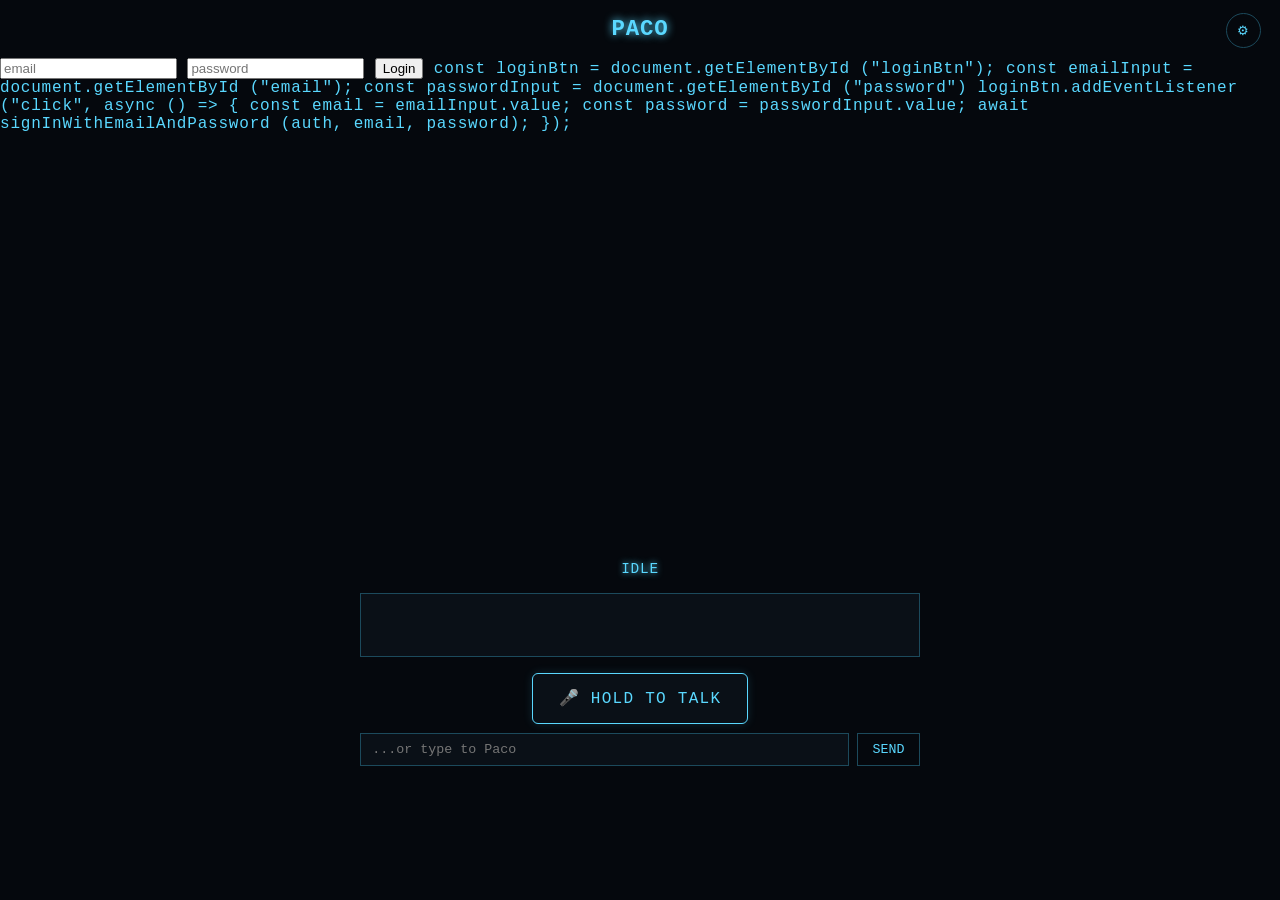
==== index.html @ cdc5d920 "Update index.html" ====
<!doctype html>
<html lang="en">
<head>
<meta charset="UTF-8" />
<title>Paco</title>
<link rel="stylesheet" href="style.css" />
</head>
<body>

<header>
  <h1>PACO</h1>
  <button id="settingsBtn" title="Settings">⚙</button>
</header>
<input id="email" type="text" placeholder="email">
<input id="password" type="password" placeholder="password">
<button id="loginBtn"> Login</button>

const loginBtn = document.getElementById ("loginBtn");

const emailInput = document.getElementById ("email");
const passwordInput = document.getElementById ("password")

loginBtn.addEventListener ("click", async () => {
	const email = emailInput.value;
	const password = passwordInput.value;
await signInWithEmailAndPassword (auth, email, password);
});
<main>
  <canvas id="hud" width="480" height="420"></canvas>
  <div id="status">IDLE</div>
  <div id="transcript"></div>

  <div id="controls">
    <button id="talkBtn">🎤 HOLD TO TALK</button>
    <form id="textForm" autocomplete="off">
      <input id="textInput" type="text" placeholder="...or type to Paco" />
      <button id="sendBtn" type="submit">SEND</button>
    </form>
  </div>
</main>

<div id="settingsOverlay" class="hidden">
  <div id="settingsPanel">
    <h2>Settings</h2>

    <label for="apiKey">Anthropic API Key</label>
    <input id="apiKey" type="password" placeholder="sk-ant-..." autocomplete="off" />
    <p class="hint">Stored only in this browser's local storage. Never saved to a file. Never share this key.</p>
    <p class="hint" id="apiKeyPreview"></p>

    <label for="model">Model</label>
    <select id="model">
      <option value="claude-sonnet-5">Sonnet 5 (balanced)</option>
      <option value="claude-opus-4-8">Opus 4.8 (most capable)</option>
      <option value="claude-haiku-4-5-20251001">Haiku 4.5 (fastest)</option>
    </select>

    <label for="voice">Voice</label>
    <select id="voice"></select>

    <div class="settingsActions">
      <button id="saveSettings">SAVE</button>
      <button id="clearKey">CLEAR KEY</button>
      <button id="closeSettings">CLOSE</button>
    </div>
  </div>
</div>

<script src="app.js"></script>
</body>
</html>
---- style.css ----
:root {
  --bg: #05080d;
  --cyan: #5ad8ff;
  --cyan-dim: #1c4a5c;
  --amber: #ffb347;
  --red: #ff5a5a;
  --panel: #0a1017;
}

* { box-sizing: border-box; }

html, body {
  margin: 0;
  height: 100%;
  background: var(--bg);
  color: var(--cyan);
  font-family: Consolas, "Courier New", monospace;
  letter-spacing: 0.05em;
}

header {
  display: flex;
  align-items: center;
  justify-content: center;
  gap: 1rem;
  padding: 1rem;
  position: relative;
}

header h1 {
  margin: 0;
  font-size: 1.4rem;
  text-shadow: 0 0 8px var(--cyan);
}

#settingsBtn {
  position: absolute;
  right: 1.2rem;
  top: 0.8rem;
  background: none;
  border: 1px solid var(--cyan-dim);
  color: var(--cyan);
  border-radius: 50%;
  width: 2.2rem;
  height: 2.2rem;
  cursor: pointer;
}
#settingsBtn:hover { border-color: var(--cyan); }

main {
  display: flex;
  flex-direction: column;
  align-items: center;
  padding: 0 1rem 2rem;
}

#hud {
  max-width: 90vw;
  max-height: 55vh;
}

#status {
  margin-top: 0.5rem;
  font-size: 0.9rem;
  color: var(--cyan);
  text-shadow: 0 0 6px var(--cyan);
  min-height: 1.2rem;
}

#transcript {
  width: min(560px, 90vw);
  min-height: 4rem;
  max-height: 12rem;
  overflow-y: auto;
  margin-top: 0.8rem;
  padding: 0.6rem 0.8rem;
  border: 1px solid var(--cyan-dim);
  background: var(--panel);
  font-size: 0.85rem;
  line-height: 1.4;
}

#transcript .you { color: var(--amber); }
#transcript .paco { color: var(--cyan); }
#transcript .err { color: var(--red); }
#transcript div { margin-bottom: 0.4rem; }

#controls {
  margin-top: 1rem;
  display: flex;
  flex-direction: column;
  align-items: center;
  gap: 0.6rem;
  width: min(560px, 90vw);
}

#talkBtn {
  background: var(--panel);
  border: 1px solid var(--cyan);
  color: var(--cyan);
  padding: 0.9rem 1.6rem;
  font-family: inherit;
  font-size: 1rem;
  letter-spacing: 0.08em;
  border-radius: 6px;
  cursor: pointer;
  user-select: none;
  box-shadow: 0 0 10px rgba(90,216,255,0.15);
}
#talkBtn.active {
  background: var(--cyan);
  color: var(--bg);
  box-shadow: 0 0 20px var(--cyan);
}
#talkBtn:disabled { opacity: 0.4; cursor: not-allowed; }

#textForm {
  display: flex;
  gap: 0.5rem;
  width: 100%;
}
#textInput {
  flex: 1;
  background: var(--panel);
  border: 1px solid var(--cyan-dim);
  color: var(--cyan);
  padding: 0.5rem 0.7rem;
  font-family: inherit;
}
#textInput:focus { outline: none; border-color: var(--cyan); }
#sendBtn {
  background: none;
  border: 1px solid var(--cyan-dim);
  color: var(--cyan);
  padding: 0.5rem 0.9rem;
  font-family: inherit;
  cursor: pointer;
}
#sendBtn:hover { border-color: var(--cyan); }

#settingsOverlay {
  position: fixed;
  inset: 0;
  background: rgba(0,0,0,0.7);
  display: flex;
  align-items: center;
  justify-content: center;
  z-index: 10;
}
#settingsOverlay.hidden { display: none; }

#settingsPanel {
  background: var(--panel);
  border: 1px solid var(--cyan-dim);
  padding: 1.5rem;
  width: min(420px, 90vw);
  box-shadow: 0 0 30px rgba(90,216,255,0.1);
}
#settingsPanel h2 {
  margin-top: 0;
  color: var(--cyan);
  text-shadow: 0 0 6px var(--cyan);
}
#settingsPanel label {
  display: block;
  margin-top: 1rem;
  font-size: 0.8rem;
  color: var(--cyan);
}
#settingsPanel input,
#settingsPanel select {
  width: 100%;
  background: var(--bg);
  border: 1px solid var(--cyan-dim);
  color: var(--cyan);
  padding: 0.5rem;
  margin-top: 0.3rem;
  font-family: inherit;
}
#settingsPanel .hint {
  font-size: 0.7rem;
  color: var(--cyan-dim);
  margin: 0.3rem 0 0;
}
.settingsActions {
  display: flex;
  gap: 0.5rem;
  margin-top: 1.4rem;
}
.settingsActions button {
  flex: 1;
  background: none;
  border: 1px solid var(--cyan-dim);
  color: var(--cyan);
  padding: 0.5rem;
  font-family: inherit;
  cursor: pointer;
}
.settingsActions button:hover { border-color: var(--cyan); }
#clearKey { border-color: #5c2a2a; color: var(--red); }
#clearKey:hover { border-color: var(--red); }
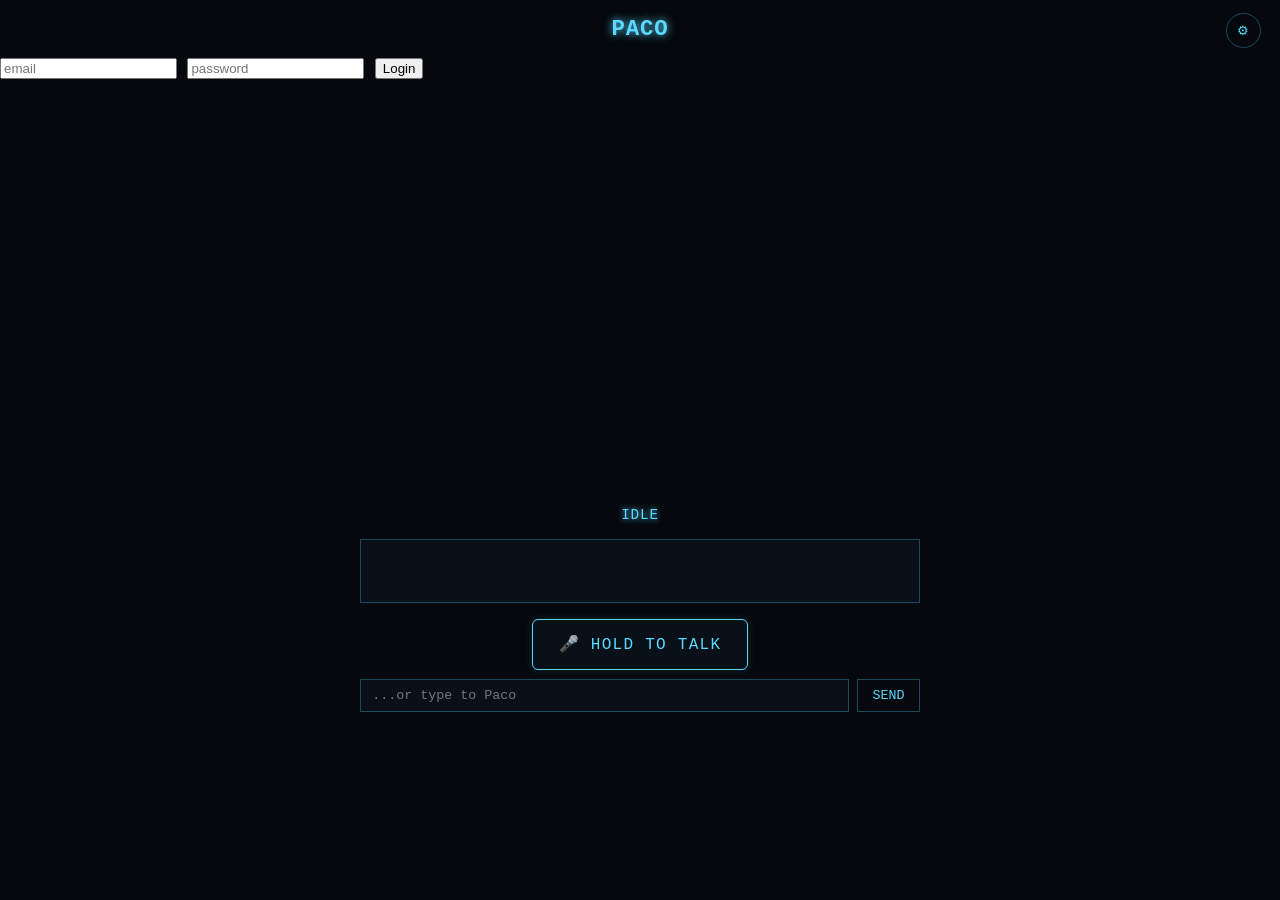
==== commit 2e91d225: "Update index.html" ====
--- a/index.html
+++ b/index.html
@@ -15,16 +15,6 @@
 <input id="password" type="password" placeholder="password">
 <button id="loginBtn"> Login</button>
 
-const loginBtn = document.getElementById ("loginBtn");
-
-const emailInput = document.getElementById ("email");
-const passwordInput = document.getElementById ("password")
-
-loginBtn.addEventListener ("click", async () => {
-	const email = emailInput.value;
-	const password = passwordInput.value;
-await signInWithEmailAndPassword (auth, email, password);
-});
 <main>
   <canvas id="hud" width="480" height="420"></canvas>
   <div id="status">IDLE</div>
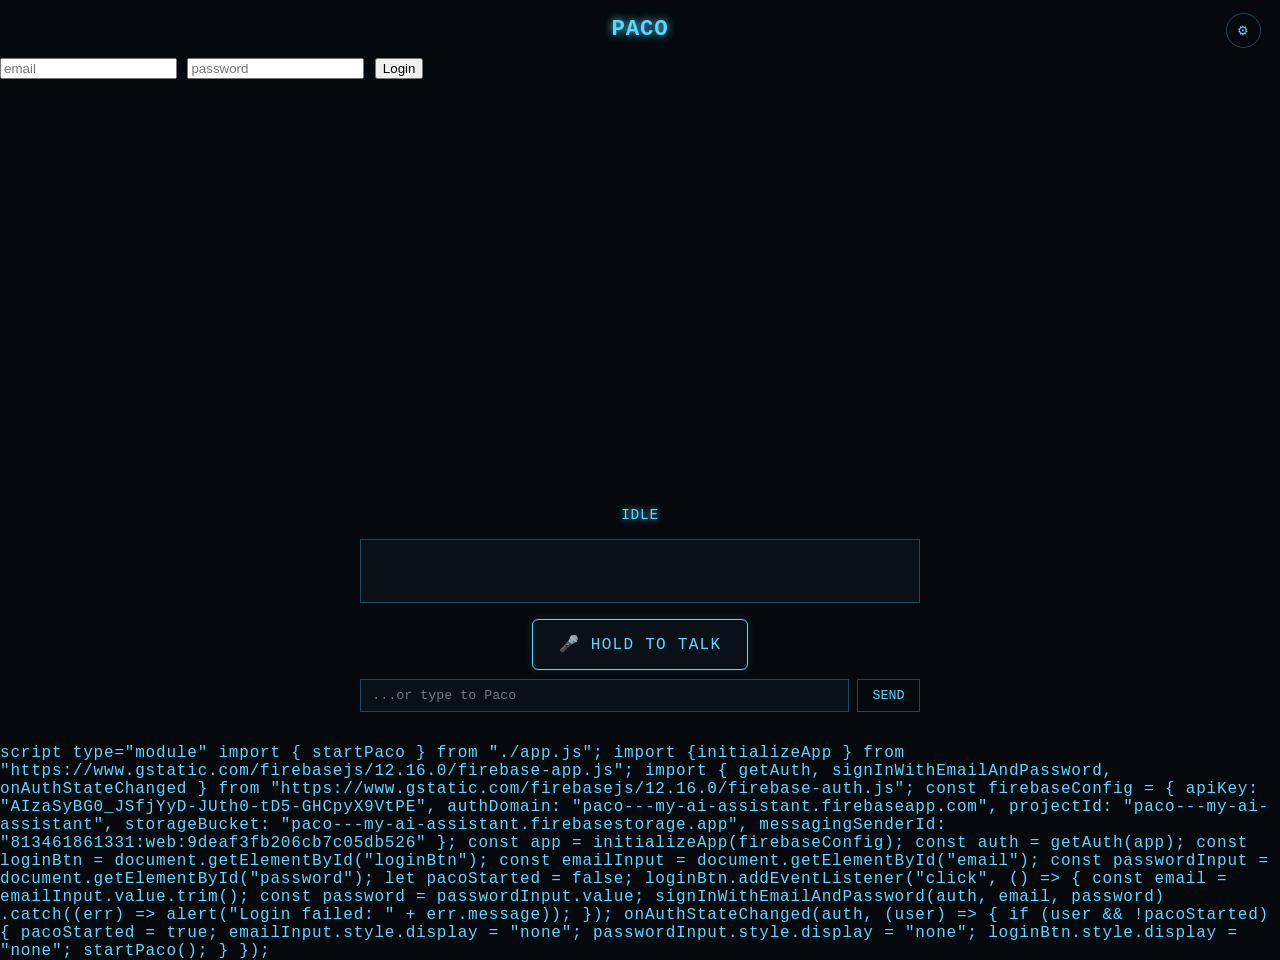
==== commit 3e25e553: "Update index.html" ====
--- a/index.html
+++ b/index.html
@@ -56,6 +56,21 @@
   </div>
 </div>
 
-<script src="app.js"></script>
+script type="module" 
+  import { startPaco } from "./app.js";
+  import {initializeApp }
+  from "https://www.gstatic.com/firebasejs/12.16.0/firebase-app.js"; 
+  import { getAuth, signInWithEmailAndPassword, onAuthStateChanged }
+  from "https://www.gstatic.com/firebasejs/12.16.0/firebase-auth.js"; 
+  const firebaseConfig = { apiKey: "AIzaSyBG0_JSfjYyD-JUth0-tD5-GHCpyX9VtPE", authDomain: "paco---my-ai-assistant.firebaseapp.com", projectId: "paco---my-ai-assistant", storageBucket: "paco---my-ai-assistant.firebasestorage.app", messagingSenderId: "813461861331:web:9deaf3fb206cb7c05db526" }; 
+  const app = initializeApp(firebaseConfig); 
+  const auth = getAuth(app); 
+  const loginBtn = document.getElementById("loginBtn"); 
+  const emailInput = document.getElementById("email"); 
+  const passwordInput = document.getElementById("password"); 
+  let pacoStarted = false; 
+  loginBtn.addEventListener("click", () => { const email = emailInput.value.trim(); const password = passwordInput.value; 
+  signInWithEmailAndPassword(auth, email, password) .catch((err) => alert("Login failed: " + err.message)); }); 
+  onAuthStateChanged(auth, (user) => { if (user && !pacoStarted) { pacoStarted = true; emailInput.style.display = "none"; passwordInput.style.display = "none"; loginBtn.style.display = "none"; startPaco(); } });
 </body>
 </html>
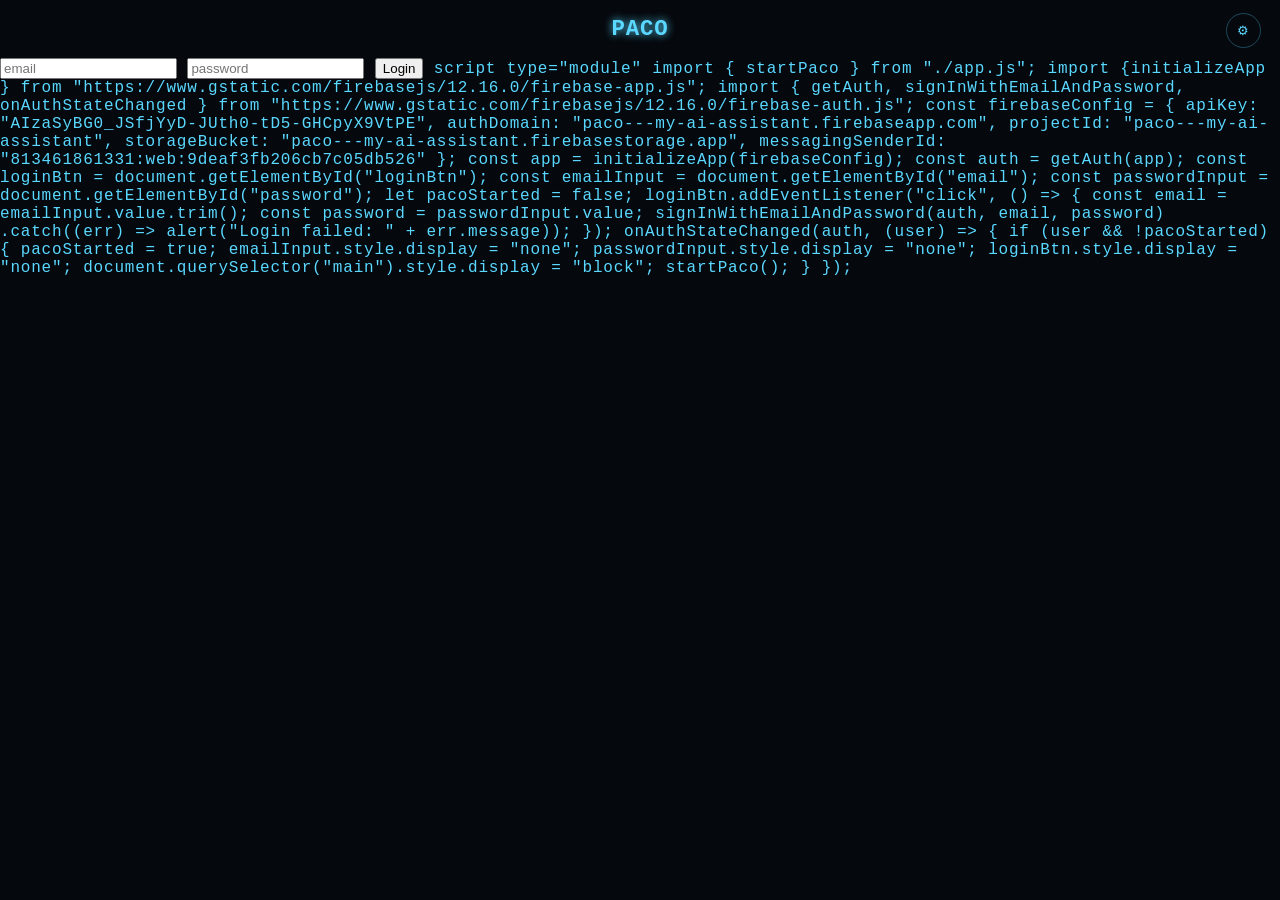
==== commit d27f009f: "Update index.html" ====
--- a/index.html
+++ b/index.html
@@ -71,6 +71,6 @@
   let pacoStarted = false; 
   loginBtn.addEventListener("click", () => { const email = emailInput.value.trim(); const password = passwordInput.value; 
   signInWithEmailAndPassword(auth, email, password) .catch((err) => alert("Login failed: " + err.message)); }); 
-  onAuthStateChanged(auth, (user) => { if (user && !pacoStarted) { pacoStarted = true; emailInput.style.display = "none"; passwordInput.style.display = "none"; loginBtn.style.display = "none"; startPaco(); } });
+  onAuthStateChanged(auth, (user) => { if (user && !pacoStarted) { pacoStarted = true; emailInput.style.display = "none"; passwordInput.style.display = "none"; loginBtn.style.display = "none"; document.querySelector("main").style.display = "block"; startPaco(); } });
 </body>
 </html>
--- a/style.css
+++ b/style.css
@@ -47,12 +47,7 @@
 }
 #settingsBtn:hover { border-color: var(--cyan); }
 
-main {
-  display: flex;
-  flex-direction: column;
-  align-items: center;
-  padding: 0 1rem 2rem;
-}
+main { display: none; }
 
 #hud {
   max-width: 90vw;
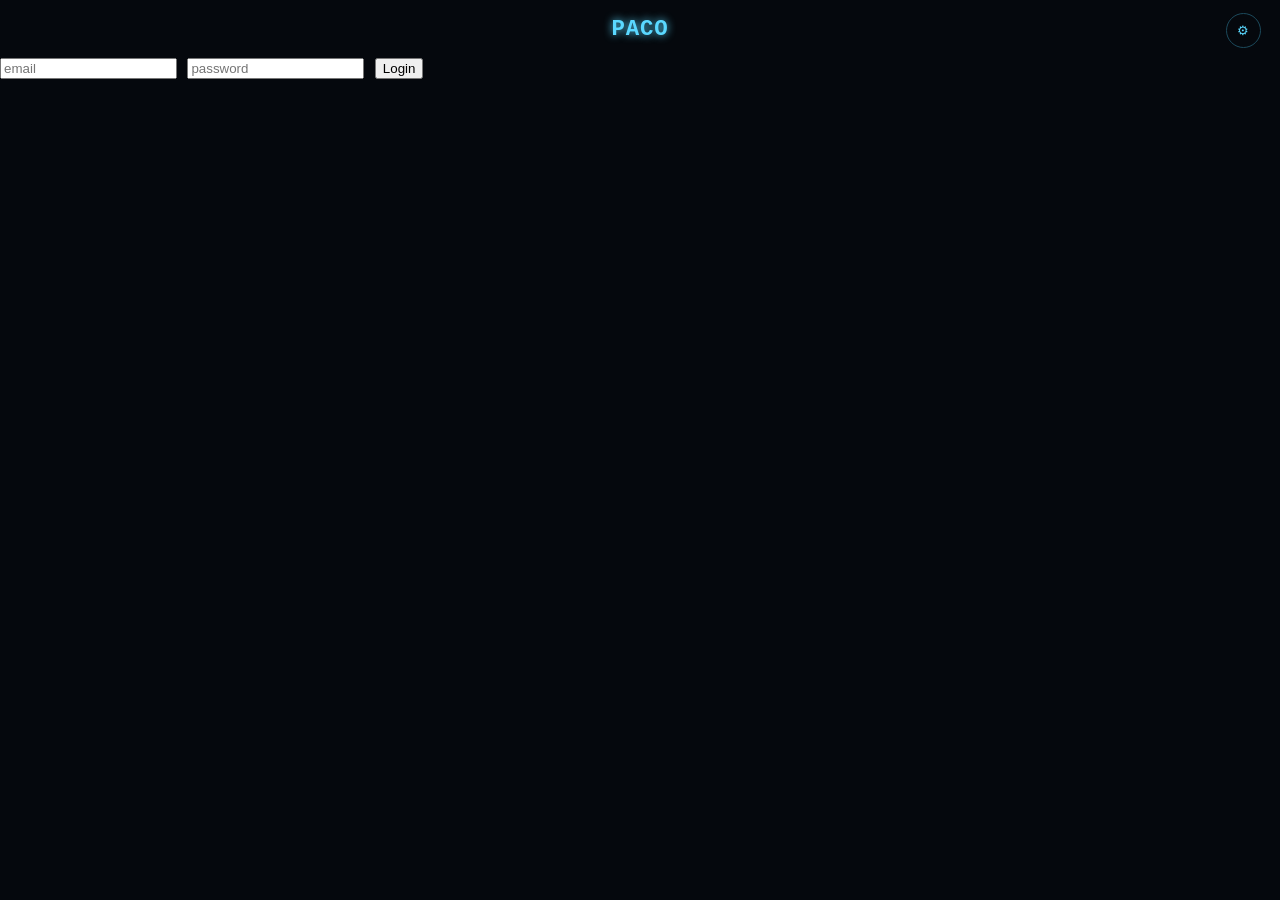
==== commit e9aa5563: "Update index.html" ====
--- a/index.html
+++ b/index.html
@@ -56,7 +56,8 @@
   </div>
 </div>
 
-script type="module" 
+<script>
+  script type="module" 
   import { startPaco } from "./app.js";
   import {initializeApp }
   from "https://www.gstatic.com/firebasejs/12.16.0/firebase-app.js"; 
@@ -72,5 +73,6 @@
   loginBtn.addEventListener("click", () => { const email = emailInput.value.trim(); const password = passwordInput.value; 
   signInWithEmailAndPassword(auth, email, password) .catch((err) => alert("Login failed: " + err.message)); }); 
   onAuthStateChanged(auth, (user) => { if (user && !pacoStarted) { pacoStarted = true; emailInput.style.display = "none"; passwordInput.style.display = "none"; loginBtn.style.display = "none"; document.querySelector("main").style.display = "block"; startPaco(); } });
+</script>
 </body>
 </html>
